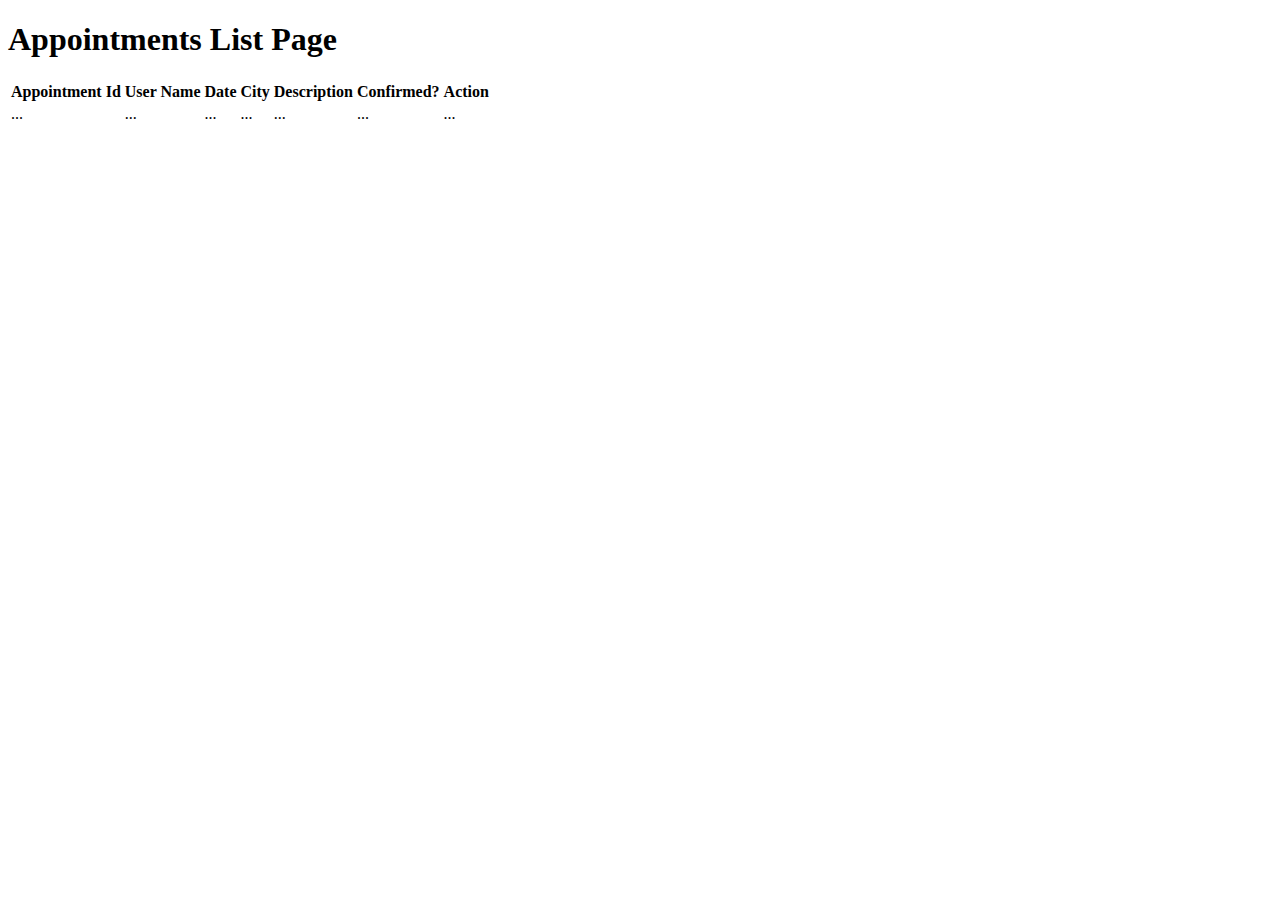
==== OnlineBanking/src/main/resources/templates/appointmentAdmin.html @ bd0c2c4e "commit 23.05.18" ====
<!DOCTYPE html>
<html lang="en" xmlns:th="http://www.w3.org/1999/xhtml">
<head th:replace="common/headerAdmin :: common-header-adm"/>
<body roleId="page-top" data-spy="scroll" data-target=".navbar-fixed-top">
<head th:replace="common/headerAdmin :: navbar-adm"/>
<h1>Appointments List Page</h1>

<div class="table-responsive">
    <table id="appointmentTable" class="table table-bordered table-hover table-striped">

        <thead>
        <tr>
            <th>Appointment Id</th>
            <th>User Name</th>
            <th>Date</th>
            <th>City</th>
            <th>Description</th>
            <th>Confirmed?</th>
            <th>Action</th>
        </tr>
        </thead>
        <tbody>
        <tr data-th-each="appointment : ${appointmentList}">
            <td data-th-text="${appointment.id}">...</td>
            <td data-th-text="${appointment.user.username}">...</td>
            <td data-th-text="${appointment.date}">...</td>
            <td data-th-text="${appointment.location}">...</td>
            <td data-th-text="${appointment.description}">...</td>
            <td data-th-text="${appointment.confirmed}">...</td>
            <td data-th-text="${appointment.id}">...</td>
        </tr>
        </tbody>
    </table>
</div>

<div th:replace="common/headerAdmin :: body-bottom-scripts-adm"/>
<script>
    $(document).ready(function() {
        $('#appointmentTable').DataTable();
    } );
</script>
</body>
</html>
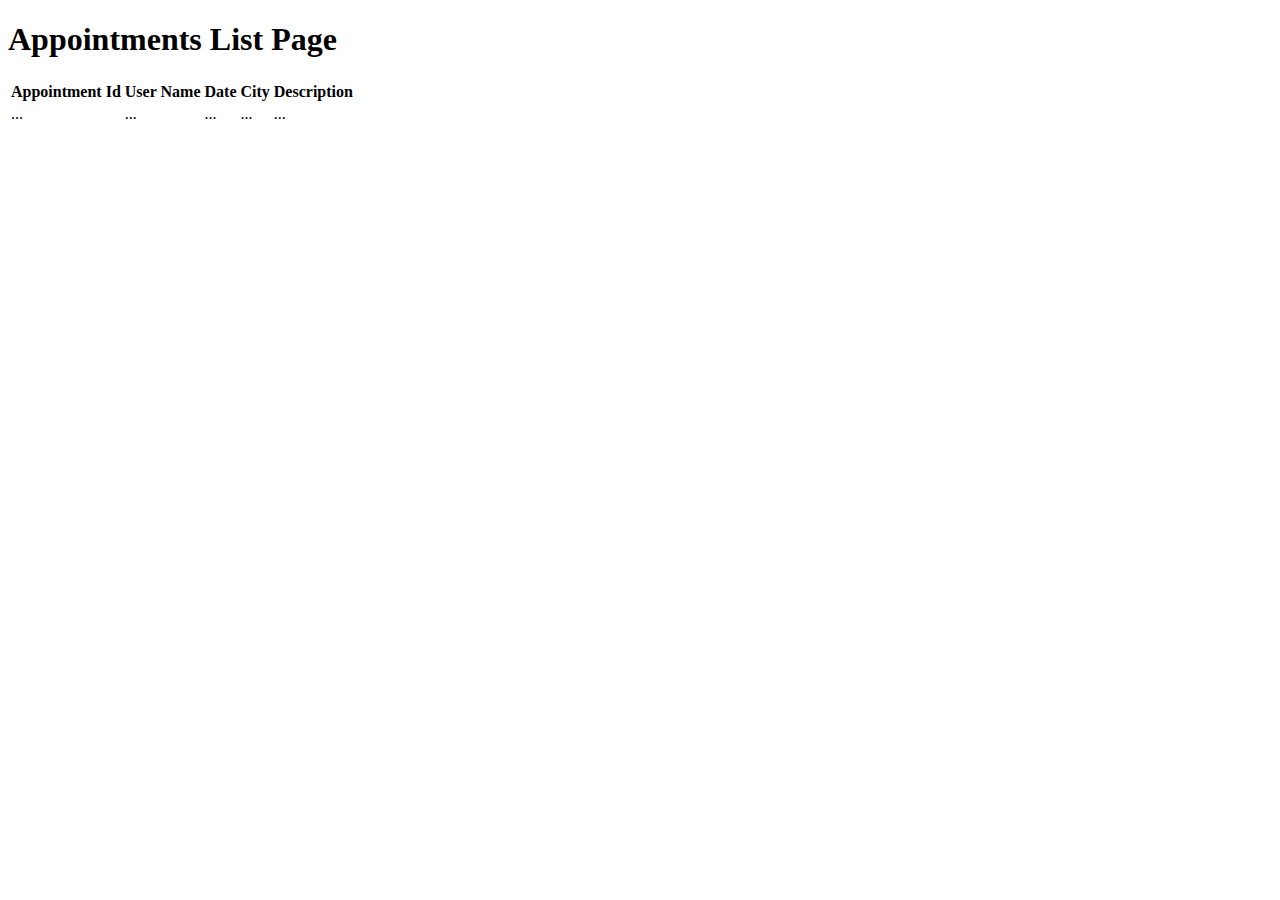
==== commit e5eb14d5: "commit 24.05.18" ====
--- a/OnlineBanking/src/main/resources/templates/appointmentAdmin.html
+++ b/OnlineBanking/src/main/resources/templates/appointmentAdmin.html
@@ -15,8 +15,6 @@
             <th>Date</th>
             <th>City</th>
             <th>Description</th>
-            <th>Confirmed?</th>
-            <th>Action</th>
         </tr>
         </thead>
         <tbody>
@@ -26,8 +24,6 @@
             <td data-th-text="${appointment.date}">...</td>
             <td data-th-text="${appointment.location}">...</td>
             <td data-th-text="${appointment.description}">...</td>
-            <td data-th-text="${appointment.confirmed}">...</td>
-            <td data-th-text="${appointment.id}">...</td>
         </tr>
         </tbody>
     </table>
